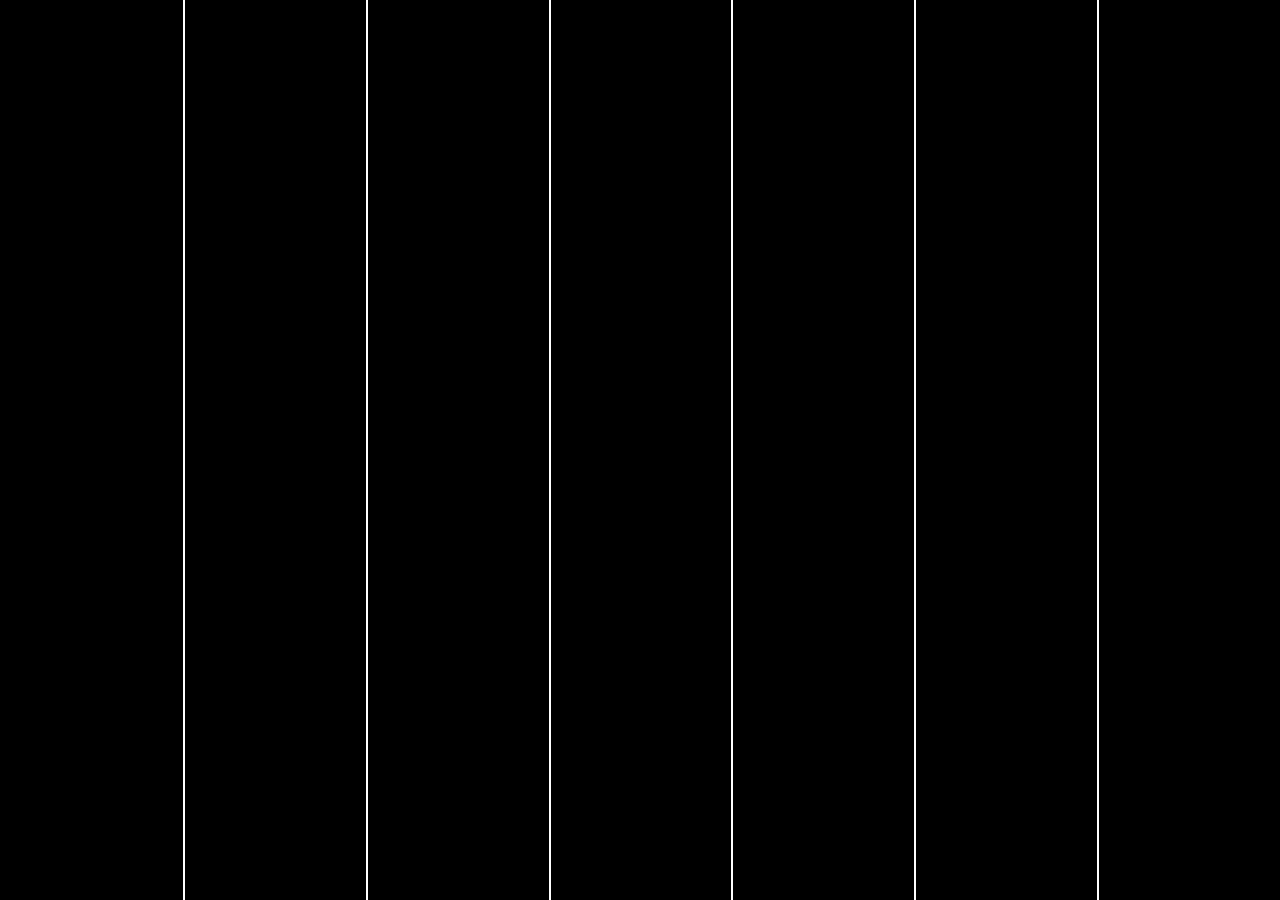
==== horizontal.html @ f41285b0 "Horizontal Strings was not real simple" ====
<!doctype html>
<html lang="en">
  <head>
    <meta charset="UTF-8">
    <meta name="viewport"
          content="width=device-width, user-scalable=no, initial-scale=1.0, maximum-scale=1.0, minimum-scale=1.0">
    <meta http-equiv="X-UA-Compatible" content="ie=edge">
    <title>Document</title>
    <style>
        body {
          background-color: black;
          margin: 0;
          padding: 0;
        }

        .guitar-body {
          height: 100vh;
          width: 100vw;
          display: none;
          position: absolute;
        }

        .guitar-string > .line {
          background-color: white;
          height: 100%;
          width: 2px;
        }

        .guitar-strings {
          height: 100%;
          display: flex;
        }

        .guitar-strings > .guitar-string, div.spacer {
          flex: 1;
        }
    </style>
  </head>
  <body>
    <div class="guitar-body" style="display: inline-block;">
      <div class="guitar-strings">
        <div class="spacer"></div>
        <div class="guitar-string">
          <div class="line"></div>
        </div>
        <div class="guitar-string">
          <div class="line"></div>
        </div>
        <div class="guitar-string">
          <div class="line"></div>
        </div>
        <div class="guitar-string">
          <div class="line"></div>
        </div>
        <div class="guitar-string">
          <div class="line"></div>
        </div>
        <div class="guitar-string">
          <div class="line"></div>
        </div>
      </div>
    </div>
  </body>
</html>
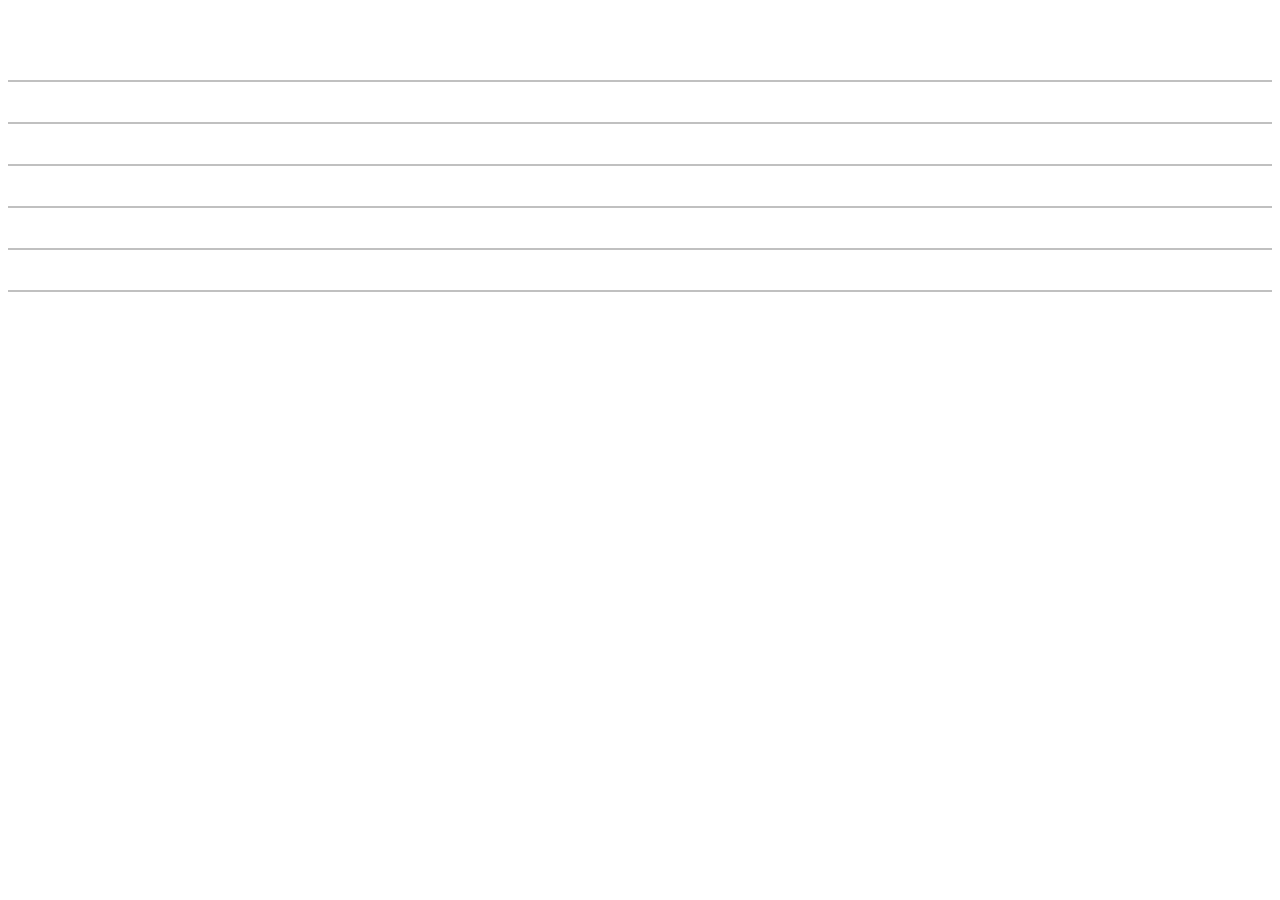
==== commit cf4d58ef: "ok, html horizontial is basic" ====
--- a/horizontal.html
+++ b/horizontal.html
@@ -1,64 +1,44 @@
 <!doctype html>
 <html lang="en">
-  <head>
-    <meta charset="UTF-8">
-    <meta name="viewport"
-          content="width=device-width, user-scalable=no, initial-scale=1.0, maximum-scale=1.0, minimum-scale=1.0">
-    <meta http-equiv="X-UA-Compatible" content="ie=edge">
-    <title>Document</title>
-    <style>
-        body {
-          background-color: black;
-          margin: 0;
-          padding: 0;
-        }
-
-        .guitar-body {
-          height: 100vh;
-          width: 100vw;
-          display: none;
-          position: absolute;
-        }
-
-        .guitar-string > .line {
-          background-color: white;
-          height: 100%;
-          width: 2px;
-        }
-
-        .guitar-strings {
-          height: 100%;
-          display: flex;
-        }
-
-        .guitar-strings > .guitar-string, div.spacer {
-          flex: 1;
-        }
-    </style>
-  </head>
-  <body>
-    <div class="guitar-body" style="display: inline-block;">
-      <div class="guitar-strings">
-        <div class="spacer"></div>
-        <div class="guitar-string">
-          <div class="line"></div>
-        </div>
-        <div class="guitar-string">
-          <div class="line"></div>
-        </div>
-        <div class="guitar-string">
-          <div class="line"></div>
-        </div>
-        <div class="guitar-string">
-          <div class="line"></div>
-        </div>
-        <div class="guitar-string">
-          <div class="line"></div>
-        </div>
-        <div class="guitar-string">
-          <div class="line"></div>
-        </div>
-      </div>
-    </div>
-  </body>
+<head>
+  <meta charset="UTF-8">
+  <meta name="viewport" content="width=device-width, user-scalable=no, initial-scale=1.0, maximum-scale=1.0, minimum-scale=1.0">
+  <meta http-equiv="X-UA-Compatible" content="ie=edge">
+  <link href="styles/csshake.min.css" type="text/css" rel="stylesheet">
+  <title></title>
+  <style>
+    .guitar-strings {
+      display: grid;
+      grid-template-rows: 2fr;
+    }
+    .spacer {
+      height: 2em;
+    }
+    .guitar-string {
+      padding-top: 2.5em;
+    }
+    .guitar-string .line {
+      height: 2px;
+      background-color: silver;
+    }
+    .wrapper > div {
+      background: #eee;
+      padding-top: 0.4em;
+    }
+    .wrapper > div:nth-child(odd) {
+      background: #ddd;
+    }
+  </style>
+</head>
+<body>
+  <div class="guitar-strings">
+    <div class="spacer"></div>
+    <div class="guitar-string"><div class="line"></div></div>
+    <div class="guitar-string"><div class="line"></div></div>
+    <div class="guitar-string"><div class="line"></div></div>
+    <div class="guitar-string"><div class="line"></div></div>
+    <div class="guitar-string"><div class="line"></div></div>
+    <div class="guitar-string"><div class="line"></div></div>
+  </div>
+</body>
 </html>--- a/styles/csshake.min.css
+++ b/styles/csshake.min.css
@@ -0,0 +1,8 @@
+/*! * * * * * * * * * * * * * * * * * * * *\  
+  CSShake :: Package
+  v1.5.0
+  CSS classes to move your DOM
+  (c) 2015 @elrumordelaluz
+  http://elrumordelaluz.github.io/csshake/
+  Licensed under MIT
+\* * * * * * * * * * * * * * * * * * * * */.shake,.shake-little,.shake-slow,.shake-hard,.shake-horizontal,.shake-vertical,.shake-rotate,.shake-opacity,.shake-crazy,.shake-chunk{display:inherit;transform-origin:center center}.shake-freeze,.shake-constant.shake-constant--hover:hover,.shake-trigger:hover .shake-constant.shake-constant--hover{animation-play-state:paused}.shake-freeze:hover,.shake-trigger:hover .shake-freeze,.shake:hover,.shake-trigger:hover .shake,.shake-little:hover,.shake-trigger:hover .shake-little,.shake-slow:hover,.shake-trigger:hover .shake-slow,.shake-hard:hover,.shake-trigger:hover .shake-hard,.shake-horizontal:hover,.shake-trigger:hover .shake-horizontal,.shake-vertical:hover,.shake-trigger:hover .shake-vertical,.shake-rotate:hover,.shake-trigger:hover .shake-rotate,.shake-opacity:hover,.shake-trigger:hover .shake-opacity,.shake-crazy:hover,.shake-trigger:hover .shake-crazy,.shake-chunk:hover,.shake-trigger:hover .shake-chunk{animation-play-state:running}@keyframes shake{2%{transform:translate(-1.5px, 1.5px) rotate(1.5deg)}4%{transform:translate(2.5px, 2.5px) rotate(.5deg)}6%{transform:translate(-.5px, -1.5px) rotate(.5deg)}8%{transform:translate(-.5px, .5px) rotate(.5deg)}10%{transform:translate(.5px, 1.5px) rotate(-.5deg)}12%{transform:translate(-1.5px, -.5px) rotate(.5deg)}14%{transform:translate(.5px, -1.5px) rotate(1.5deg)}16%{transform:translate(1.5px, 2.5px) rotate(-.5deg)}18%{transform:translate(2.5px, .5px) rotate(-.5deg)}20%{transform:translate(1.5px, .5px) rotate(-.5deg)}22%{transform:translate(.5px, 1.5px) rotate(-.5deg)}24%{transform:translate(2.5px, -.5px) rotate(1.5deg)}26%{transform:translate(.5px, -.5px) rotate(-.5deg)}28%{transform:translate(.5px, -1.5px) rotate(-.5deg)}30%{transform:translate(-.5px, .5px) rotate(.5deg)}32%{transform:translate(.5px, -.5px) rotate(-.5deg)}34%{transform:translate(-.5px, 2.5px) rotate(.5deg)}36%{transform:translate(-.5px, -1.5px) rotate(.5deg)}38%{transform:translate(2.5px, -1.5px) rotate(-.5deg)}40%{transform:translate(1.5px, -1.5px) rotate(-.5deg)}42%{transform:translate(1.5px, 2.5px) rotate(1.5deg)}44%{transform:translate(.5px, .5px) rotate(1.5deg)}46%{transform:translate(-.5px, -1.5px) rotate(-.5deg)}48%{transform:translate(1.5px, .5px) rotate(1.5deg)}50%{transform:translate(.5px, 1.5px) rotate(-.5deg)}52%{transform:translate(2.5px, .5px) rotate(.5deg)}54%{transform:translate(1.5px, 1.5px) rotate(.5deg)}56%{transform:translate(1.5px, -1.5px) rotate(1.5deg)}58%{transform:translate(-1.5px, 1.5px) rotate(-.5deg)}60%{transform:translate(.5px, -1.5px) rotate(1.5deg)}62%{transform:translate(.5px, .5px) rotate(.5deg)}64%{transform:translate(2.5px, .5px) rotate(-.5deg)}66%{transform:translate(1.5px, -.5px) rotate(.5deg)}68%{transform:translate(1.5px, .5px) rotate(1.5deg)}70%{transform:translate(-1.5px, -1.5px) rotate(.5deg)}72%{transform:translate(1.5px, 2.5px) rotate(-.5deg)}74%{transform:translate(-.5px, -1.5px) rotate(1.5deg)}76%{transform:translate(1.5px, .5px) rotate(-.5deg)}78%{transform:translate(-.5px, 2.5px) rotate(.5deg)}80%{transform:translate(.5px, -.5px) rotate(-.5deg)}82%{transform:translate(.5px, -.5px) rotate(.5deg)}84%{transform:translate(1.5px, -.5px) rotate(-.5deg)}86%{transform:translate(.5px, -.5px) rotate(1.5deg)}88%{transform:translate(-1.5px, 2.5px) rotate(.5deg)}90%{transform:translate(.5px, 1.5px) rotate(1.5deg)}92%{transform:translate(2.5px, -1.5px) rotate(1.5deg)}94%{transform:translate(.5px, -1.5px) rotate(-.5deg)}96%{transform:translate(1.5px, -.5px) rotate(-.5deg)}98%{transform:translate(-.5px, .5px) rotate(.5deg)}0%,100%{transform:translate(0, 0) rotate(0)}}.shake:hover,.shake-trigger:hover .shake,.shake.shake-freeze,.shake.shake-constant{animation-name:shake;animation-duration:100ms;animation-timing-function:ease-in-out;animation-iteration-count:infinite}@keyframes shake-little{2%{transform:translate(1px, 0px) rotate(.5deg)}4%{transform:translate(0px, 0px) rotate(.5deg)}6%{transform:translate(1px, 1px) rotate(.5deg)}8%{transform:translate(1px, 0px) rotate(.5deg)}10%{transform:translate(0px, 1px) rotate(.5deg)}12%{transform:translate(1px, 1px) rotate(.5deg)}14%{transform:translate(1px, 1px) rotate(.5deg)}16%{transform:translate(0px, 1px) rotate(.5deg)}18%{transform:translate(0px, 0px) rotate(.5deg)}20%{transform:translate(0px, 1px) rotate(.5deg)}22%{transform:translate(1px, 0px) rotate(.5deg)}24%{transform:translate(1px, 1px) rotate(.5deg)}26%{transform:translate(0px, 1px) rotate(.5deg)}28%{transform:translate(0px, 1px) rotate(.5deg)}30%{transform:translate(1px, 0px) rotate(.5deg)}32%{transform:translate(1px, 0px) rotate(.5deg)}34%{transform:translate(1px, 0px) rotate(.5deg)}36%{transform:translate(0px, 0px) rotate(.5deg)}38%{transform:translate(1px, 0px) rotate(.5deg)}40%{transform:translate(0px, 0px) rotate(.5deg)}42%{transform:translate(1px, 1px) rotate(.5deg)}44%{transform:translate(1px, 0px) rotate(.5deg)}46%{transform:translate(0px, 0px) rotate(.5deg)}48%{transform:translate(1px, 0px) rotate(.5deg)}50%{transform:translate(1px, 1px) rotate(.5deg)}52%{transform:translate(0px, 0px) rotate(.5deg)}54%{transform:translate(1px, 0px) rotate(.5deg)}56%{transform:translate(0px, 1px) rotate(.5deg)}58%{transform:translate(0px, 1px) rotate(.5deg)}60%{transform:translate(0px, 1px) rotate(.5deg)}62%{transform:translate(1px, 0px) rotate(.5deg)}64%{transform:translate(1px, 1px) rotate(.5deg)}66%{transform:translate(1px, 0px) rotate(.5deg)}68%{transform:translate(0px, 0px) rotate(.5deg)}70%{transform:translate(1px, 0px) rotate(.5deg)}72%{transform:translate(0px, 1px) rotate(.5deg)}74%{transform:translate(0px, 1px) rotate(.5deg)}76%{transform:translate(1px, 0px) rotate(.5deg)}78%{transform:translate(0px, 1px) rotate(.5deg)}80%{transform:translate(1px, 1px) rotate(.5deg)}82%{transform:translate(0px, 1px) rotate(.5deg)}84%{transform:translate(0px, 1px) rotate(.5deg)}86%{transform:translate(1px, 1px) rotate(.5deg)}88%{transform:translate(1px, 0px) rotate(.5deg)}90%{transform:translate(0px, 1px) rotate(.5deg)}92%{transform:translate(1px, 1px) rotate(.5deg)}94%{transform:translate(1px, 1px) rotate(.5deg)}96%{transform:translate(1px, 1px) rotate(.5deg)}98%{transform:translate(1px, 1px) rotate(.5deg)}0%,100%{transform:translate(0, 0) rotate(0)}}.shake-little:hover,.shake-trigger:hover .shake-little,.shake-little.shake-freeze,.shake-little.shake-constant{animation-name:shake-little;animation-duration:100ms;animation-timing-function:ease-in-out;animation-iteration-count:infinite}@keyframes shake-slow{2%{transform:translate(6px, 4px) rotate(-2.5deg)}4%{transform:translate(0px, 6px) rotate(-2.5deg)}6%{transform:translate(4px, -3px) rotate(-2.5deg)}8%{transform:translate(4px, 7px) rotate(2.5deg)}10%{transform:translate(5px, -2px) rotate(-.5deg)}12%{transform:translate(9px, 6px) rotate(-1.5deg)}14%{transform:translate(1px, 3px) rotate(2.5deg)}16%{transform:translate(-6px, 8px) rotate(2.5deg)}18%{transform:translate(10px, -8px) rotate(1.5deg)}20%{transform:translate(-9px, 1px) rotate(-2.5deg)}22%{transform:translate(2px, -3px) rotate(.5deg)}24%{transform:translate(6px, -2px) rotate(-.5deg)}26%{transform:translate(-9px, -3px) rotate(2.5deg)}28%{transform:translate(10px, 5px) rotate(-1.5deg)}30%{transform:translate(0px, -1px) rotate(-2.5deg)}32%{transform:translate(-6px, 9px) rotate(2.5deg)}34%{transform:translate(4px, 4px) rotate(.5deg)}36%{transform:translate(9px, 3px) rotate(-2.5deg)}38%{transform:translate(2px, -6px) rotate(1.5deg)}40%{transform:translate(5px, 9px) rotate(2.5deg)}42%{transform:translate(-4px, 6px) rotate(2.5deg)}44%{transform:translate(3px, 1px) rotate(1.5deg)}46%{transform:translate(-7px, -2px) rotate(1.5deg)}48%{transform:translate(-3px, 1px) rotate(-2.5deg)}50%{transform:translate(-9px, 5px) rotate(-.5deg)}52%{transform:translate(-8px, 2px) rotate(-.5deg)}54%{transform:translate(8px, -1px) rotate(-1.5deg)}56%{transform:translate(-1px, 5px) rotate(1.5deg)}58%{transform:translate(-2px, -9px) rotate(-1.5deg)}60%{transform:translate(10px, -9px) rotate(-1.5deg)}62%{transform:translate(-4px, 5px) rotate(1.5deg)}64%{transform:translate(-9px, -9px) rotate(-.5deg)}66%{transform:translate(2px, 3px) rotate(-1.5deg)}68%{transform:translate(0px, -4px) rotate(2.5deg)}70%{transform:translate(-8px, 5px) rotate(3.5deg)}72%{transform:translate(-5px, 2px) rotate(-.5deg)}74%{transform:translate(1px, -2px) rotate(-1.5deg)}76%{transform:translate(10px, 2px) rotate(3.5deg)}78%{transform:translate(0px, -7px) rotate(-1.5deg)}80%{transform:translate(-8px, 8px) rotate(-.5deg)}82%{transform:translate(5px, 4px) rotate(-.5deg)}84%{transform:translate(-7px, 1px) rotate(2.5deg)}86%{transform:translate(8px, 0px) rotate(-2.5deg)}88%{transform:translate(4px, -3px) rotate(.5deg)}90%{transform:translate(-8px, 7px) rotate(-2.5deg)}92%{transform:translate(1px, 1px) rotate(-2.5deg)}94%{transform:translate(-5px, 6px) rotate(1.5deg)}96%{transform:translate(6px, -5px) rotate(2.5deg)}98%{transform:translate(-4px, 0px) rotate(.5deg)}0%,100%{transform:translate(0, 0) rotate(0)}}.shake-slow:hover,.shake-trigger:hover .shake-slow,.shake-slow.shake-freeze,.shake-slow.shake-constant{animation-name:shake-slow;animation-duration:5s;animation-timing-function:ease-in-out;animation-iteration-count:infinite}@keyframes shake-hard{2%{transform:translate(-3px, 7px) rotate(.5deg)}4%{transform:translate(6px, -6px) rotate(-1.5deg)}6%{transform:translate(-5px, -2px) rotate(3.5deg)}8%{transform:translate(0px, 3px) rotate(1.5deg)}10%{transform:translate(-6px, 9px) rotate(2.5deg)}12%{transform:translate(-5px, 9px) rotate(.5deg)}14%{transform:translate(8px, 5px) rotate(-2.5deg)}16%{transform:translate(3px, 3px) rotate(3.5deg)}18%{transform:translate(4px, 10px) rotate(-1.5deg)}20%{transform:translate(2px, 6px) rotate(-.5deg)}22%{transform:translate(-9px, -2px) rotate(-.5deg)}24%{transform:translate(-6px, 3px) rotate(-1.5deg)}26%{transform:translate(6px, 5px) rotate(1.5deg)}28%{transform:translate(3px, 5px) rotate(-2.5deg)}30%{transform:translate(4px, -2px) rotate(2.5deg)}32%{transform:translate(0px, -6px) rotate(2.5deg)}34%{transform:translate(6px, -2px) rotate(-.5deg)}36%{transform:translate(-2px, 5px) rotate(1.5deg)}38%{transform:translate(-2px, 10px) rotate(-.5deg)}40%{transform:translate(-3px, -4px) rotate(-2.5deg)}42%{transform:translate(9px, 5px) rotate(.5deg)}44%{transform:translate(10px, -3px) rotate(-1.5deg)}46%{transform:translate(0px, 9px) rotate(-1.5deg)}48%{transform:translate(-6px, 5px) rotate(2.5deg)}50%{transform:translate(5px, -4px) rotate(-1.5deg)}52%{transform:translate(2px, 7px) rotate(3.5deg)}54%{transform:translate(-8px, -2px) rotate(2.5deg)}56%{transform:translate(-4px, 4px) rotate(-2.5deg)}58%{transform:translate(-9px, 10px) rotate(3.5deg)}60%{transform:translate(1px, 6px) rotate(1.5deg)}62%{transform:translate(-8px, -1px) rotate(-.5deg)}64%{transform:translate(1px, -9px) rotate(-.5deg)}66%{transform:translate(9px, 2px) rotate(1.5deg)}68%{transform:translate(3px, -1px) rotate(-2.5deg)}70%{transform:translate(-9px, 3px) rotate(-2.5deg)}72%{transform:translate(10px, -4px) rotate(3.5deg)}74%{transform:translate(8px, -9px) rotate(-2.5deg)}76%{transform:translate(-1px, 6px) rotate(2.5deg)}78%{transform:translate(-7px, 0px) rotate(-2.5deg)}80%{transform:translate(-2px, -2px) rotate(3.5deg)}82%{transform:translate(-6px, 10px) rotate(-1.5deg)}84%{transform:translate(-6px, -2px) rotate(-1.5deg)}86%{transform:translate(-8px, -3px) rotate(.5deg)}88%{transform:translate(-3px, -8px) rotate(-.5deg)}90%{transform:translate(-5px, 0px) rotate(-1.5deg)}92%{transform:translate(-7px, 4px) rotate(.5deg)}94%{transform:translate(0px, -1px) rotate(-2.5deg)}96%{transform:translate(0px, -4px) rotate(-.5deg)}98%{transform:translate(0px, -4px) rotate(.5deg)}0%,100%{transform:translate(0, 0) rotate(0)}}.shake-hard:hover,.shake-trigger:hover .shake-hard,.shake-hard.shake-freeze,.shake-hard.shake-constant{animation-name:shake-hard;animation-duration:100ms;animation-timing-function:ease-in-out;animation-iteration-count:infinite}@keyframes shake-horizontal{2%{transform:translate(2px, 0) rotate(0)}4%{transform:translate(10px, 0) rotate(0)}6%{transform:translate(-2px, 0) rotate(0)}8%{transform:translate(-6px, 0) rotate(0)}10%{transform:translate(7px, 0) rotate(0)}12%{transform:translate(3px, 0) rotate(0)}14%{transform:translate(10px, 0) rotate(0)}16%{transform:translate(2px, 0) rotate(0)}18%{transform:translate(-7px, 0) rotate(0)}20%{transform:translate(-6px, 0) rotate(0)}22%{transform:translate(1px, 0) rotate(0)}24%{transform:translate(-8px, 0) rotate(0)}26%{transform:translate(-2px, 0) rotate(0)}28%{transform:translate(5px, 0) rotate(0)}30%{transform:translate(7px, 0) rotate(0)}32%{transform:translate(0px, 0) rotate(0)}34%{transform:translate(3px, 0) rotate(0)}36%{transform:translate(2px, 0) rotate(0)}38%{transform:translate(-9px, 0) rotate(0)}40%{transform:translate(-9px, 0) rotate(0)}42%{transform:translate(-5px, 0) rotate(0)}44%{transform:translate(-7px, 0) rotate(0)}46%{transform:translate(-4px, 0) rotate(0)}48%{transform:translate(0px, 0) rotate(0)}50%{transform:translate(-6px, 0) rotate(0)}52%{transform:translate(-9px, 0) rotate(0)}54%{transform:translate(0px, 0) rotate(0)}56%{transform:translate(1px, 0) rotate(0)}58%{transform:translate(2px, 0) rotate(0)}60%{transform:translate(0px, 0) rotate(0)}62%{transform:translate(1px, 0) rotate(0)}64%{transform:translate(1px, 0) rotate(0)}66%{transform:translate(-2px, 0) rotate(0)}68%{transform:translate(-4px, 0) rotate(0)}70%{transform:translate(-8px, 0) rotate(0)}72%{transform:translate(3px, 0) rotate(0)}74%{transform:translate(1px, 0) rotate(0)}76%{transform:translate(-4px, 0) rotate(0)}78%{transform:translate(1px, 0) rotate(0)}80%{transform:translate(0px, 0) rotate(0)}82%{transform:translate(6px, 0) rotate(0)}84%{transform:translate(-3px, 0) rotate(0)}86%{transform:translate(-7px, 0) rotate(0)}88%{transform:translate(-1px, 0) rotate(0)}90%{transform:translate(-2px, 0) rotate(0)}92%{transform:translate(7px, 0) rotate(0)}94%{transform:translate(2px, 0) rotate(0)}96%{transform:translate(-7px, 0) rotate(0)}98%{transform:translate(2px, 0) rotate(0)}0%,100%{transform:translate(0, 0) rotate(0)}}.shake-horizontal:hover,.shake-trigger:hover .shake-horizontal,.shake-horizontal.shake-freeze,.shake-horizontal.shake-constant{animation-name:shake-horizontal;animation-duration:100ms;animation-timing-function:ease-in-out;animation-iteration-count:infinite}@keyframes shake-vertical{2%{transform:translate(0, 4px) rotate(0)}4%{transform:translate(0, -6px) rotate(0)}6%{transform:translate(0, 7px) rotate(0)}8%{transform:translate(0, -5px) rotate(0)}10%{transform:translate(0, 5px) rotate(0)}12%{transform:translate(0, 1px) rotate(0)}14%{transform:translate(0, 4px) rotate(0)}16%{transform:translate(0, -1px) rotate(0)}18%{transform:translate(0, 6px) rotate(0)}20%{transform:translate(0, 2px) rotate(0)}22%{transform:translate(0, 9px) rotate(0)}24%{transform:translate(0, -2px) rotate(0)}26%{transform:translate(0, -3px) rotate(0)}28%{transform:translate(0, 0px) rotate(0)}30%{transform:translate(0, 6px) rotate(0)}32%{transform:translate(0, 10px) rotate(0)}34%{transform:translate(0, -8px) rotate(0)}36%{transform:translate(0, 3px) rotate(0)}38%{transform:translate(0, 7px) rotate(0)}40%{transform:translate(0, 7px) rotate(0)}42%{transform:translate(0, -9px) rotate(0)}44%{transform:translate(0, 0px) rotate(0)}46%{transform:translate(0, 7px) rotate(0)}48%{transform:translate(0, 7px) rotate(0)}50%{transform:translate(0, -6px) rotate(0)}52%{transform:translate(0, 3px) rotate(0)}54%{transform:translate(0, 8px) rotate(0)}56%{transform:translate(0, 7px) rotate(0)}58%{transform:translate(0, -9px) rotate(0)}60%{transform:translate(0, 4px) rotate(0)}62%{transform:translate(0, -9px) rotate(0)}64%{transform:translate(0, -7px) rotate(0)}66%{transform:translate(0, -8px) rotate(0)}68%{transform:translate(0, 5px) rotate(0)}70%{transform:translate(0, -4px) rotate(0)}72%{transform:translate(0, -1px) rotate(0)}74%{transform:translate(0, -7px) rotate(0)}76%{transform:translate(0, -2px) rotate(0)}78%{transform:translate(0, 9px) rotate(0)}80%{transform:translate(0, -7px) rotate(0)}82%{transform:translate(0, 10px) rotate(0)}84%{transform:translate(0, 5px) rotate(0)}86%{transform:translate(0, -5px) rotate(0)}88%{transform:translate(0, -5px) rotate(0)}90%{transform:translate(0, -5px) rotate(0)}92%{transform:translate(0, -5px) rotate(0)}94%{transform:translate(0, 0px) rotate(0)}96%{transform:translate(0, -2px) rotate(0)}98%{transform:translate(0, 6px) rotate(0)}0%,100%{transform:translate(0, 0) rotate(0)}}.shake-vertical:hover,.shake-trigger:hover .shake-vertical,.shake-vertical.shake-freeze,.shake-vertical.shake-constant{animation-name:shake-vertical;animation-duration:100ms;animation-timing-function:ease-in-out;animation-iteration-count:infinite}@keyframes shake-rotate{2%{transform:translate(0, 0) rotate(-2.5deg)}4%{transform:translate(0, 0) rotate(1.5deg)}6%{transform:translate(0, 0) rotate(-.5deg)}8%{transform:translate(0, 0) rotate(-6.5deg)}10%{transform:translate(0, 0) rotate(.5deg)}12%{transform:translate(0, 0) rotate(-3.5deg)}14%{transform:translate(0, 0) rotate(-5.5deg)}16%{transform:translate(0, 0) rotate(2.5deg)}18%{transform:translate(0, 0) rotate(5.5deg)}20%{transform:translate(0, 0) rotate(-3.5deg)}22%{transform:translate(0, 0) rotate(-5.5deg)}24%{transform:translate(0, 0) rotate(-5.5deg)}26%{transform:translate(0, 0) rotate(-6.5deg)}28%{transform:translate(0, 0) rotate(3.5deg)}30%{transform:translate(0, 0) rotate(-.5deg)}32%{transform:translate(0, 0) rotate(2.5deg)}34%{transform:translate(0, 0) rotate(-1.5deg)}36%{transform:translate(0, 0) rotate(-.5deg)}38%{transform:translate(0, 0) rotate(-1.5deg)}40%{transform:translate(0, 0) rotate(5.5deg)}42%{transform:translate(0, 0) rotate(2.5deg)}44%{transform:translate(0, 0) rotate(1.5deg)}46%{transform:translate(0, 0) rotate(-6.5deg)}48%{transform:translate(0, 0) rotate(-3.5deg)}50%{transform:translate(0, 0) rotate(-6.5deg)}52%{transform:translate(0, 0) rotate(-6.5deg)}54%{transform:translate(0, 0) rotate(-6.5deg)}56%{transform:translate(0, 0) rotate(2.5deg)}58%{transform:translate(0, 0) rotate(1.5deg)}60%{transform:translate(0, 0) rotate(4.5deg)}62%{transform:translate(0, 0) rotate(-2.5deg)}64%{transform:translate(0, 0) rotate(-.5deg)}66%{transform:translate(0, 0) rotate(-2.5deg)}68%{transform:translate(0, 0) rotate(3.5deg)}70%{transform:translate(0, 0) rotate(7.5deg)}72%{transform:translate(0, 0) rotate(4.5deg)}74%{transform:translate(0, 0) rotate(-2.5deg)}76%{transform:translate(0, 0) rotate(2.5deg)}78%{transform:translate(0, 0) rotate(3.5deg)}80%{transform:translate(0, 0) rotate(-5.5deg)}82%{transform:translate(0, 0) rotate(-.5deg)}84%{transform:translate(0, 0) rotate(.5deg)}86%{transform:translate(0, 0) rotate(-4.5deg)}88%{transform:translate(0, 0) rotate(-.5deg)}90%{transform:translate(0, 0) rotate(-2.5deg)}92%{transform:translate(0, 0) rotate(4.5deg)}94%{transform:translate(0, 0) rotate(3.5deg)}96%{transform:translate(0, 0) rotate(-5.5deg)}98%{transform:translate(0, 0) rotate(-3.5deg)}0%,100%{transform:translate(0, 0) rotate(0)}}.shake-rotate:hover,.shake-trigger:hover .shake-rotate,.shake-rotate.shake-freeze,.shake-rotate.shake-constant{animation-name:shake-rotate;animation-duration:100ms;animation-timing-function:ease-in-out;animation-iteration-count:infinite}@keyframes shake-opacity{10%{transform:translate(3px, 2px) rotate(.5deg);opacity:.75}20%{transform:translate(-3px, 2px) rotate(-1.5deg);opacity:.84}30%{transform:translate(4px, 1px) rotate(-1.5deg);opacity:.78}40%{transform:translate(1px, -1px) rotate(-1.5deg);opacity:.62}50%{transform:translate(2px, 1px) rotate(2.5deg);opacity:.32}60%{transform:translate(0px, 0px) rotate(.5deg);opacity:.94}70%{transform:translate(-3px, 5px) rotate(1.5deg);opacity:.28}80%{transform:translate(-2px, 3px) rotate(.5deg);opacity:.04}90%{transform:translate(3px, 2px) rotate(2.5deg);opacity:.38}0%,100%{transform:translate(0, 0) rotate(0)}}.shake-opacity:hover,.shake-trigger:hover .shake-opacity,.shake-opacity.shake-freeze,.shake-opacity.shake-constant{animation-name:shake-opacity;animation-duration:.5s;animation-timing-function:ease-in-out;animation-iteration-count:infinite}@keyframes shake-crazy{10%{transform:translate(-6px, 4px) rotate(10deg);opacity:1}20%{transform:translate(17px, 1px) rotate(0deg);opacity:.9}30%{transform:translate(20px, 19px) rotate(-9deg);opacity:.63}40%{transform:translate(15px, -1px) rotate(-3deg);opacity:.1}50%{transform:translate(-5px, -12px) rotate(10deg);opacity:.97}60%{transform:translate(7px, 8px) rotate(5deg);opacity:.14}70%{transform:translate(9px, 13px) rotate(-5deg);opacity:.42}80%{transform:translate(20px, -18px) rotate(4deg);opacity:.67}90%{transform:translate(-3px, -18px) rotate(6deg);opacity:.33}0%,100%{transform:translate(0, 0) rotate(0)}}.shake-crazy:hover,.shake-trigger:hover .shake-crazy,.shake-crazy.shake-freeze,.shake-crazy.shake-constant{animation-name:shake-crazy;animation-duration:100ms;animation-timing-function:ease-in-out;animation-iteration-count:infinite}@keyframes shake-chunk{2%{transform:translate(13px, -13px) rotate(-9deg)}4%{transform:translate(-10px, 14px) rotate(-13deg)}6%{transform:translate(-5px, -6px) rotate(-3deg)}8%{transform:translate(15px, 9px) rotate(5deg)}10%{transform:translate(-8px, 14px) rotate(2deg)}12%{transform:translate(13px, -7px) rotate(-4deg)}14%{transform:translate(0px, -13px) rotate(-13deg)}16%{transform:translate(-7px, -11px) rotate(-13deg)}18%{transform:translate(7px, -4px) rotate(-10deg)}20%{transform:translate(-6px, -9px) rotate(-9deg)}22%{transform:translate(-10px, 10px) rotate(4deg)}24%{transform:translate(2px, 2px) rotate(2deg)}26%{transform:translate(13px, 14px) rotate(13deg)}28%{transform:translate(-11px, 15px) rotate(2deg)}30%{transform:translate(11px, -14px) rotate(12deg)}32%{transform:translate(6px, -9px) rotate(1deg)}34%{transform:translate(-10px, 14px) rotate(0deg)}36%{transform:translate(-1px, -13px) rotate(3deg)}38%{transform:translate(-6px, 2px) rotate(-2deg)}0%,40%,100%{transform:translate(0, 0) rotate(0)}}.shake-chunk:hover,.shake-trigger:hover .shake-chunk,.shake-chunk.shake-freeze,.shake-chunk.shake-constant{animation-name:shake-chunk;animation-duration:4s;animation-timing-function:ease-in-out;animation-iteration-count:infinite}
